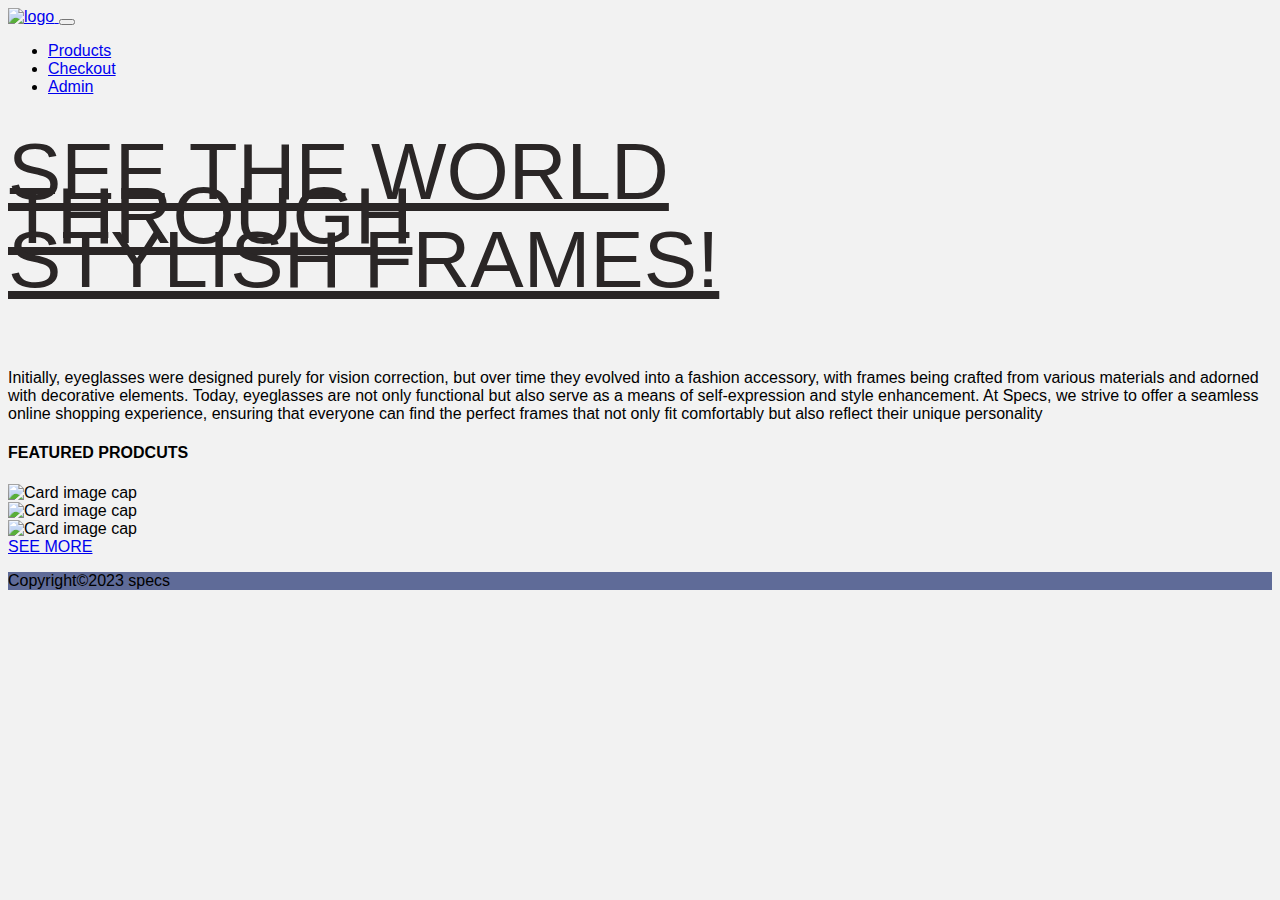
==== index.html @ 2e93c07b "Prod&Admin" ====
<!DOCTYPE html>
<html lang="en">
<head>
  <meta charset="UTF-8">
  <meta http-equiv="X-UA-Compatible" content="IE=edge">
  <meta name="viewport" content="width=device-width, initial-scale=1.0">
  <title>Optical</title>
  <link href="https://cdn.jsdelivr.net/npm/bootstrap@5.3.0/dist/css/bootstrap.min.css" rel="stylesheet" integrity="sha384-9ndCyUaIbzAi2FUVXJi0CjmCapSmO7SnpJef0486qhLnuZ2cdeRhO02iuK6FUUVM" crossorigin="anonymous">
  <link rel="stylesheet" href="/style/style.css">
</head>
<body>
  <!-- _____________________________NAV BAR ___________________________ -->
  <nav class="navbar navbar-expand-lg navbar-light bg-light">
    <a class="navbar-brand" href="index.html">
      <img src="https://i.postimg.cc/QdTzNp6d/Eye-Spy-e-Bay-Logo-removebg-preview.png" alt="logo" loading="lazy" class="logo">
    </a>
    <button class="navbar-toggler" type="button" data-toggle="collapse" data-target="#navbarSupportedContent" aria-controls="navbarSupportedContent" aria-expanded="false" aria-label="Toggle navigation">
      <span class="navbar-toggler-icon"></span>
    </button>
  
    <div class="collapse navbar-collapse" id="navbarSupportedContent">
      <ul class="navbar-nav mr-auto">
        <li class="nav-item">
          <a class="nav-link" href="/html/product.html">Products</a>
        </li>
        <li class="nav-item">
          <a class="nav-link" href="/html/checkout.html">Checkout</a>
        </li>
        <li class="nav-item">
          <a class="nav-link" href="/html/admin.html">Admin</a>
        </li>
      </ul>
    </div>
  </nav>

  <!-- ________________________________HOME PAGE CONTENT___________________________ -->
  <div class="container">
    <div class="row">
    <h1 class="display-2 text-lg-left">SEE THE WORLD <br> THROUGH <br> STYLISH FRAMES!</h1>
    <br>   
  </div>
  <div class="container">
    <div class="row">
      <p> Initially, eyeglasses were designed purely for vision correction, but over time they evolved into a fashion accessory, with frames being crafted from various materials and adorned with decorative elements. Today, eyeglasses are not only functional but also serve as a means of self-expression and style enhancement. At Specs, we strive to offer a seamless online shopping experience, ensuring that everyone can find the perfect frames that not only fit comfortably but also reflect their unique personality </p> 
  </div>

  <!-- Featured prodcuts courasel or cards -->
  <div class="container">
    <div class="row">
      <h4 class="display-6 text-lg-center" >FEATURED PRODCUTS</h4>
      <div class="row row-cols-1 row-cols-md-3 g-4">
        <div class="col">
          <img class="card-img-top" src="https://i.postimg.cc/9Qft6xjq/16360935557651.jpg" alt="Card image cap">
          
        </div>
        <div class="col">
          <img class="card-img-top" src="https://i.postimg.cc/8PszvMf1/16833593271408.jpg" alt="Card image cap">
          
        </div>
        <div class="col">
          <img class="card-img-top" src="https://i.postimg.cc/3xsNYNR3/16360764398588.jpg" alt="Card image cap">
        </div>
      </div>
     
     
          </div>
        </div>
      </div>
      </div>
    <a class="text-sm-center" href="./html/product.html" >SEE MORE</a>
  </div>

  <!-- FOOTER -->
  <footer>    
    <p>Copyright©2023 specs</p>
  </footer>


  <!-- BOOOTSTRAP AND JAVASCRIPT CODE -->
  <script src="https://cdn.jsdelivr.net/npm/bootstrap@5.3.0/dist/js/bootstrap.bundle.min.js" integrity="sha384-geWF76RCwLtnZ8qwWowPQNguL3RmwHVBC9FhGdlKrxdiJJigb/j/68SIy3Te4Bkz" crossorigin="anonymous"></script>
  <script src="code/code.js"></script>
</body>
</html>
---- style/style.css ----
/* THE STYLE SHEET WILL BE STYLED TO APPLY STYLING PER PAGE AND AS DISPLAYED ON THE PAGE FROM THE TOP TO THE BOTTOM */

/* NAV BAR */
img[alt='logo']{
  width: 57px;
  height: 57px;
}

*{
  font-family: Helvetica, Arial, sans-serif;
  
}

body{
  background-color: #F2F2F2;
}


/* landing page */


h1{
font-size: 5rem;
text-transform: capitalize;
/* text-shadow: ; */
font-weight: 400;
line-height: 44px;
color: #2a2626;
text-decoration-line: underline;
text-overflow: initial;
}

/*__________________________________________________________*/
/* checkout page */

/* checkout page buttons */
#checkoutBtn{
display: flex;
justify-content: space-between;
}
/* _____________________________________________________________ */
/* FOOTER */

footer{
  background-color: #5F6B98;
}
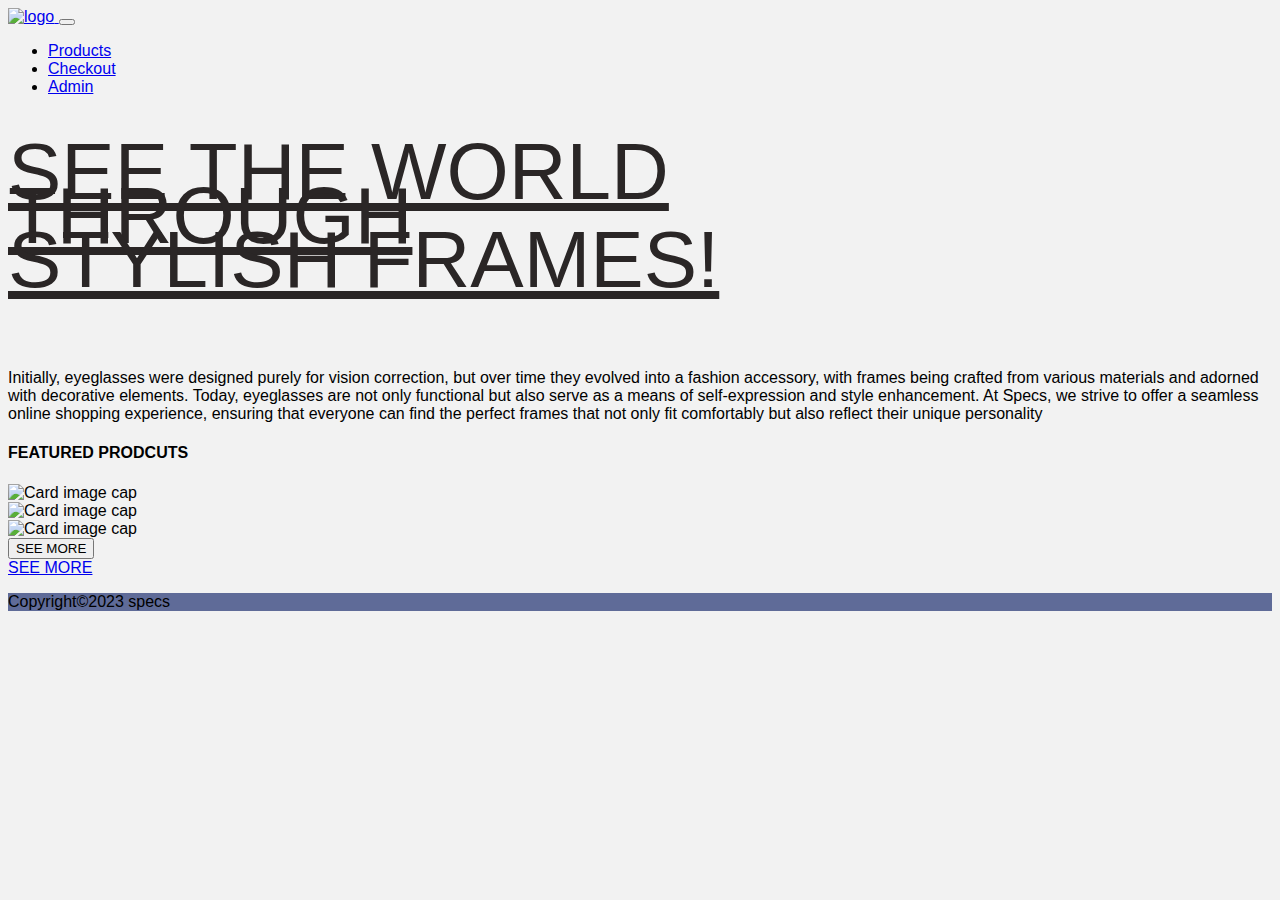
==== commit 1b72d132: "AdminOperations" ====
--- a/index.html
+++ b/index.html
@@ -5,6 +5,9 @@
   <meta http-equiv="X-UA-Compatible" content="IE=edge">
   <meta name="viewport" content="width=device-width, initial-scale=1.0">
   <title>Optical</title>
+   <!-- LOGO DISPLAY -->
+   <link rel="shortcut icon" href="https://i.postimg.cc/QdTzNp6d/Eye-Spy-e-Bay-Logo-removebg-preview.png" type="image/x-icon">
+   <!-- BOOTSTRAP AND CSS LINKS -->
   <link href="https://cdn.jsdelivr.net/npm/bootstrap@5.3.0/dist/css/bootstrap.min.css" rel="stylesheet" integrity="sha384-9ndCyUaIbzAi2FUVXJi0CjmCapSmO7SnpJef0486qhLnuZ2cdeRhO02iuK6FUUVM" crossorigin="anonymous">
   <link rel="stylesheet" href="/style/style.css">
 </head>
@@ -61,8 +64,10 @@
           <img class="card-img-top" src="https://i.postimg.cc/3xsNYNR3/16360764398588.jpg" alt="Card image cap">
         </div>
       </div>
-     
-     
+      <div class="d-grid gap-2 col-6 mx-auto">
+        <button class="btn btn-primary" type="button" >SEE MORE</button>
+      </div>
+     <!-- Make the button skip to products page -->
           </div>
         </div>
       </div>
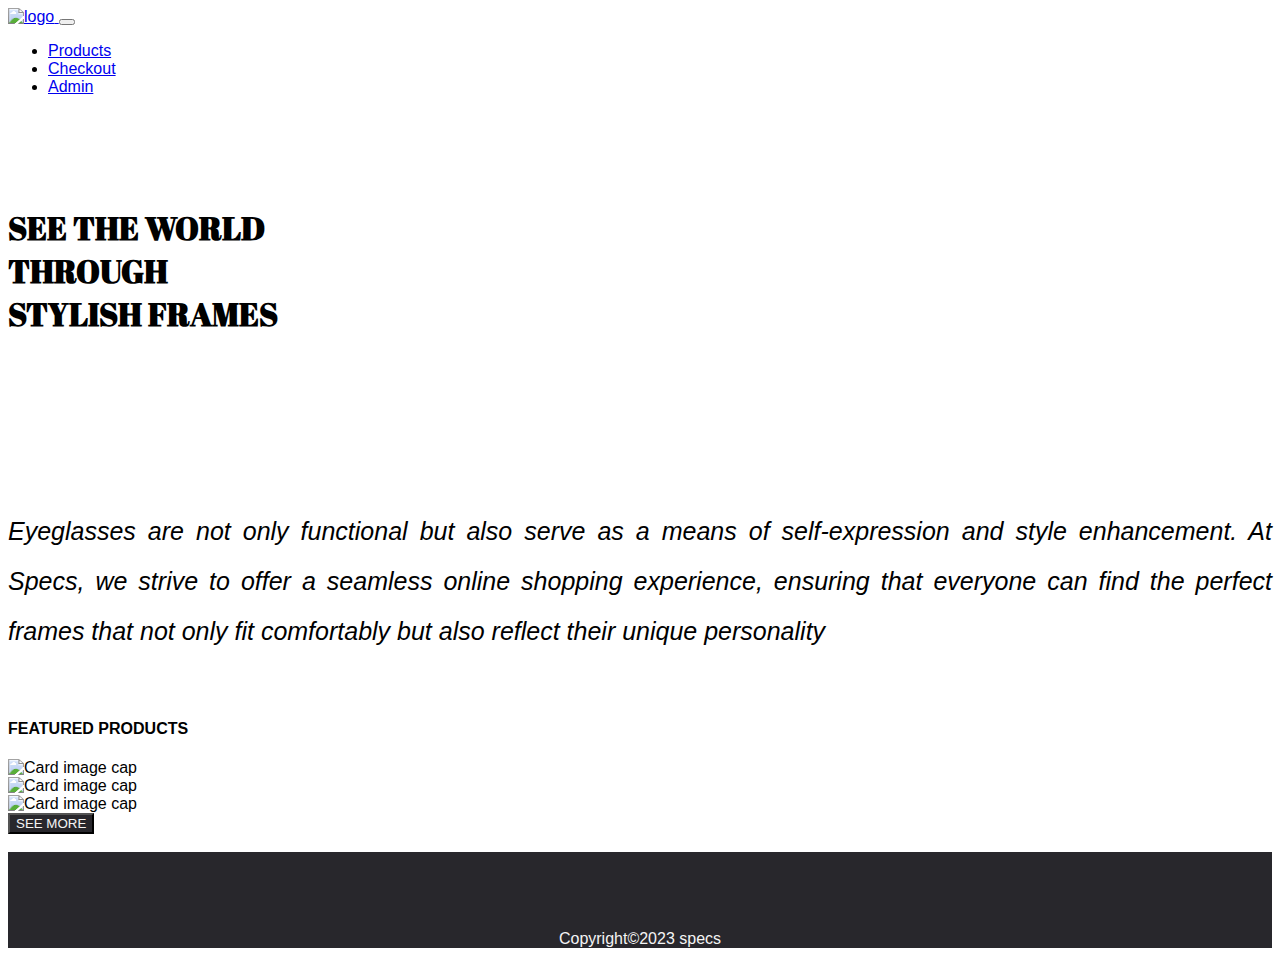
==== commit a441d229: "CSS" ====
--- a/index.html
+++ b/index.html
@@ -37,20 +37,26 @@
   </nav>
 
   <!-- ________________________________HOME PAGE CONTENT___________________________ -->
-  <div class="container">
+
+  <section class="container" id="landing">
+         <div class="row">
+      <h1 class="display-2 text-lg-left">SEE THE WORLD <br> THROUGH <br> STYLISH FRAMES</h1>
+      <br>   
+    </div>   
+  </section>
+  <br>
+
+  <section id="about" class="container">
     <div class="row">
-    <h1 class="display-2 text-lg-left">SEE THE WORLD <br> THROUGH <br> STYLISH FRAMES!</h1>
-    <br>   
+      <p class="italic"> Eyeglasses are not only functional but also serve as a means of self-expression and style enhancement. At Specs, we strive to offer a seamless online shopping experience, ensuring that everyone can find the perfect frames that not only fit comfortably but also reflect their unique personality </p> 
   </div>
-  <div class="container">
-    <div class="row">
-      <p> Initially, eyeglasses were designed purely for vision correction, but over time they evolved into a fashion accessory, with frames being crafted from various materials and adorned with decorative elements. Today, eyeglasses are not only functional but also serve as a means of self-expression and style enhancement. At Specs, we strive to offer a seamless online shopping experience, ensuring that everyone can find the perfect frames that not only fit comfortably but also reflect their unique personality </p> 
-  </div>
+</section>
+<br>
 
   <!-- Featured prodcuts courasel or cards -->
-  <div class="container">
+  <section id="featured" class="container">
     <div class="row">
-      <h4 class="display-6 text-lg-center" >FEATURED PRODCUTS</h4>
+      <h4 class="text-lg-center" >FEATURED PRODUCTS</h4>
       <div class="row row-cols-1 row-cols-md-3 g-4">
         <div class="col">
           <img class="card-img-top" src="https://i.postimg.cc/9Qft6xjq/16360935557651.jpg" alt="Card image cap">
@@ -65,23 +71,28 @@
         </div>
       </div>
       <div class="d-grid gap-2 col-6 mx-auto">
-        <button class="btn btn-primary" type="button" >SEE MORE</button>
+        <button class="btn" type="button" >SEE MORE</button>
       </div>
      <!-- Make the button skip to products page -->
           </div>
-        </div>
-      </div>
-      </div>
-    <a class="text-sm-center" href="./html/product.html" >SEE MORE</a>
-  </div>
+     
+      </section>    
+      
+<br>
 
   <!-- FOOTER -->
-  <footer>    
+  <footer>
+    <div class="rounded-social-buttons">
+      <a class="social-button github" href="https://github.com/KgMLe" target="_blank"><i class="fab fa-github"></i></a>
+      <a class="social-button linkedin" href="https://www.linkedin.com/in/kgodisho-lebopa-0a319416a/?originalSubdomain=za" target="_blank"><i class="fab fa-linkedin"></i></a>
+      <a class="social-button instagram"href="https://www.instagram.com/kgodie/" target="_blank"><i class="fab fa-instagram"></i></a>
+</div>    
     <p>Copyright©2023 specs</p>
   </footer>
 
 
   <!-- BOOOTSTRAP AND JAVASCRIPT CODE -->
+  <script defer src="https://use.fontawesome.com/releases/v5.0.13/js/all.js" integrity="sha384-xymdQtn1n3lH2wcu0qhcdaOpQwyoarkgLVxC/wZ5q7h9gHtxICrpcaSUfygqZGOe" crossorigin="anonymous"></script> 
   <script src="https://cdn.jsdelivr.net/npm/bootstrap@5.3.0/dist/js/bootstrap.bundle.min.js" integrity="sha384-geWF76RCwLtnZ8qwWowPQNguL3RmwHVBC9FhGdlKrxdiJJigb/j/68SIy3Te4Bkz" crossorigin="anonymous"></script>
   <script src="code/code.js"></script>
 </body>
--- a/style/style.css
+++ b/style/style.css
@@ -1,5 +1,5 @@
 /* THE STYLE SHEET WILL BE STYLED TO APPLY STYLING PER PAGE AND AS DISPLAYED ON THE PAGE FROM THE TOP TO THE BOTTOM */
-
+@import url('https://fonts.googleapis.com/css2?family=Abril+Fatface&display=swap');
 /* NAV BAR */
 img[alt='logo']{
   width: 57px;
@@ -12,35 +12,116 @@
 }
 
 body{
-  background-color: #F2F2F2;
+  background-color: white;
 }
 
 
 /* landing page */
+/* _________________________________________________________________ */
+
+/* .container{
+background-color: #E8E8EA;
+
+} */
+
+#landing{
+
+  background-position: right; 
+  background-image: url("https://i.postimg.cc/5N3dPKV7/666c2cce6f72699135ffcf-removebg-preview.png");
+  background-repeat: no-repeat;
+
+}
 
 
-h1{
-font-size: 5rem;
-text-transform: capitalize;
-/* text-shadow: ; */
-font-weight: 400;
-line-height: 44px;
-color: #2a2626;
-text-decoration-line: underline;
-text-overflow: initial;
+.container h1{
+  padding-top: 7%;
+  padding-bottom: 7%;
+  font-family: 'Abril Fatface', cursive;
+}
+
+p.italic{
+font-style: italic;
+text-align: justify;
+font-size: 25px;
+line-height: 50px;
+
 }
 
 /*__________________________________________________________*/
 /* checkout page */
 
-/* checkout page buttons */
-#checkoutBtn{
-display: flex;
-justify-content: space-between;
-}
+
+
+
 /* _____________________________________________________________ */
 /* FOOTER */
 
 footer{
-  background-color: #5F6B98;
+  background-color: #28272C;
+  color: #F4F4F4;
+  text-align: center;
 }
+
+.rounded-social-buttons {
+  text-align: center;
+}
+
+.rounded-social-buttons .social-button {
+  display: inline-block;
+  position: relative;
+  cursor: pointer;
+  width: 3.125rem;
+  height: 3.125rem;
+  border: 0.125rem solid transparent;
+  padding: 0;
+  text-decoration: none;
+  text-align: center;
+  color: black;
+  font-size: 1.5625rem;
+  font-weight: normal;
+  line-height: 2em;
+  border-radius: 1.6875rem;
+  transition: all 0.5s ease;
+  margin-right: 0.25rem;
+  margin-bottom: 0.25rem;
+}
+
+.rounded-social-buttons .social-button:hover, .rounded-social-buttons .social-button:focus {
+  -webkit-transform: rotate(360deg);
+      -ms-transform: rotate(360deg);
+          transform: rotate(360deg);
+}
+
+
+.rounded-social-buttons .social-button.github:hover, .rounded-social-buttons .social-button.github:focus {
+  color: black;
+  background: transparent;
+  border-color: black;
+}
+
+.rounded-social-buttons .social-button.twitter:hover, .rounded-social-buttons .social-button.twitter:focus {
+  color: black;
+  background: transparent;
+  border-color: black;
+}
+
+.rounded-social-buttons .social-button.linkedin:hover, .rounded-social-buttons .social-button.linkedin:focus {
+  color: black;
+  background: transparent;
+  border-color: black;
+} 
+
+.rounded-social-buttons .social-button.instagram:hover, .rounded-social-buttons .social-button.instagram:focus {
+ color: black;
+  background: transparent;
+  border-color: black;
+}
+
+
+/* __________________________________________________ */
+/* elements */
+
+.btn{
+  background-color: #28272C;
+  color: #F4F4F4;
+}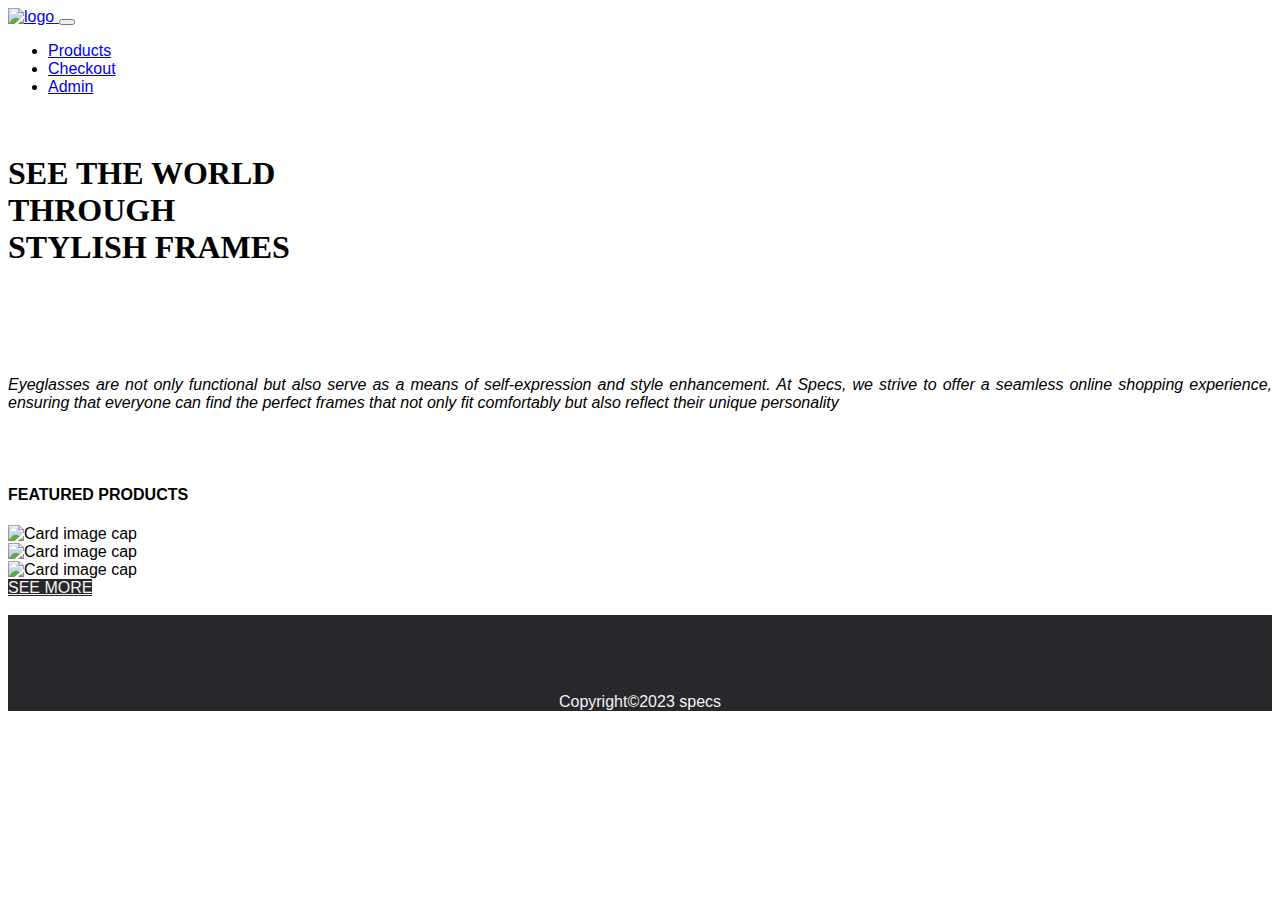
==== commit 918d2d79: "LatestCommit" ====
--- a/index.html
+++ b/index.html
@@ -40,17 +40,17 @@
 
   <section class="container" id="landing">
          <div class="row">
-      <h1 class="display-2 text-lg-left">SEE THE WORLD <br> THROUGH <br> STYLISH FRAMES</h1>
-      <br>   
+      <h1 class="display-6 text-md-left">SEE THE WORLD <br> THROUGH <br> STYLISH FRAMES</h1>
+      <p class="italic"> Eyeglasses are not only functional but also serve as a means of self-expression and style enhancement. At Specs, we strive to offer a seamless online shopping experience, ensuring that everyone can find the perfect frames that not only fit comfortably but also reflect their unique personality </p> 
     </div>   
   </section>
   <br>
-
+<!-- 
   <section id="about" class="container">
     <div class="row">
       <p class="italic"> Eyeglasses are not only functional but also serve as a means of self-expression and style enhancement. At Specs, we strive to offer a seamless online shopping experience, ensuring that everyone can find the perfect frames that not only fit comfortably but also reflect their unique personality </p> 
-  </div>
-</section>
+  </div> -->
+<!-- </section> -->
 <br>
 
   <!-- Featured prodcuts courasel or cards -->
@@ -71,7 +71,7 @@
         </div>
       </div>
       <div class="d-grid gap-2 col-6 mx-auto">
-        <button class="btn" type="button" >SEE MORE</button>
+        <a href="./html/product.html" class="btn" type="button" >SEE MORE</a>
       </div>
      <!-- Make the button skip to products page -->
           </div>
--- a/style/style.css
+++ b/style/style.css
@@ -13,6 +13,10 @@
 
 body{
   background-color: white;
+}
+
+.navbar{
+
 }
 
 
@@ -34,17 +38,27 @@
 
 
 .container h1{
-  padding-top: 7%;
+  padding-top: 3%;
   padding-bottom: 7%;
-  font-family: 'Abril Fatface', cursive;
+  font-family: 'Inter';
+  font-style: normal;
+  /* text-shadow: 0 0 5px #5271FF; */
 }
 
 p.italic{
 font-style: italic;
 text-align: justify;
-font-size: 25px;
-line-height: 50px;
 
+
+
+}
+
+
+/* about container */
+#about{
+background-color: #28272C;
+color: whitesmoke;
+/* width: 50%; */
 }
 
 /*__________________________________________________________*/
@@ -53,7 +67,7 @@
 
 
 
-/* _____________________________________________________________ */
+/* _____________________________________________________________ */  
 /* FOOTER */
 
 footer{
@@ -118,10 +132,22 @@
 }
 
 
-/* __________________________________________________ */
-/* elements */
+/* ____________________________________________________________ */
+/* common elements shared throughout */
 
 .btn{
   background-color: #28272C;
   color: #F4F4F4;
+}
+
+.card {
+  background: #222;
+  border: 1px solid #5271FF;
+  color: rgba(250, 250, 250, 0.8);
+  margin-bottom: 2rem;
+}
+
+.col{
+  display: grid;
+  grid-template-columns: auto auto auto auto auto;
 }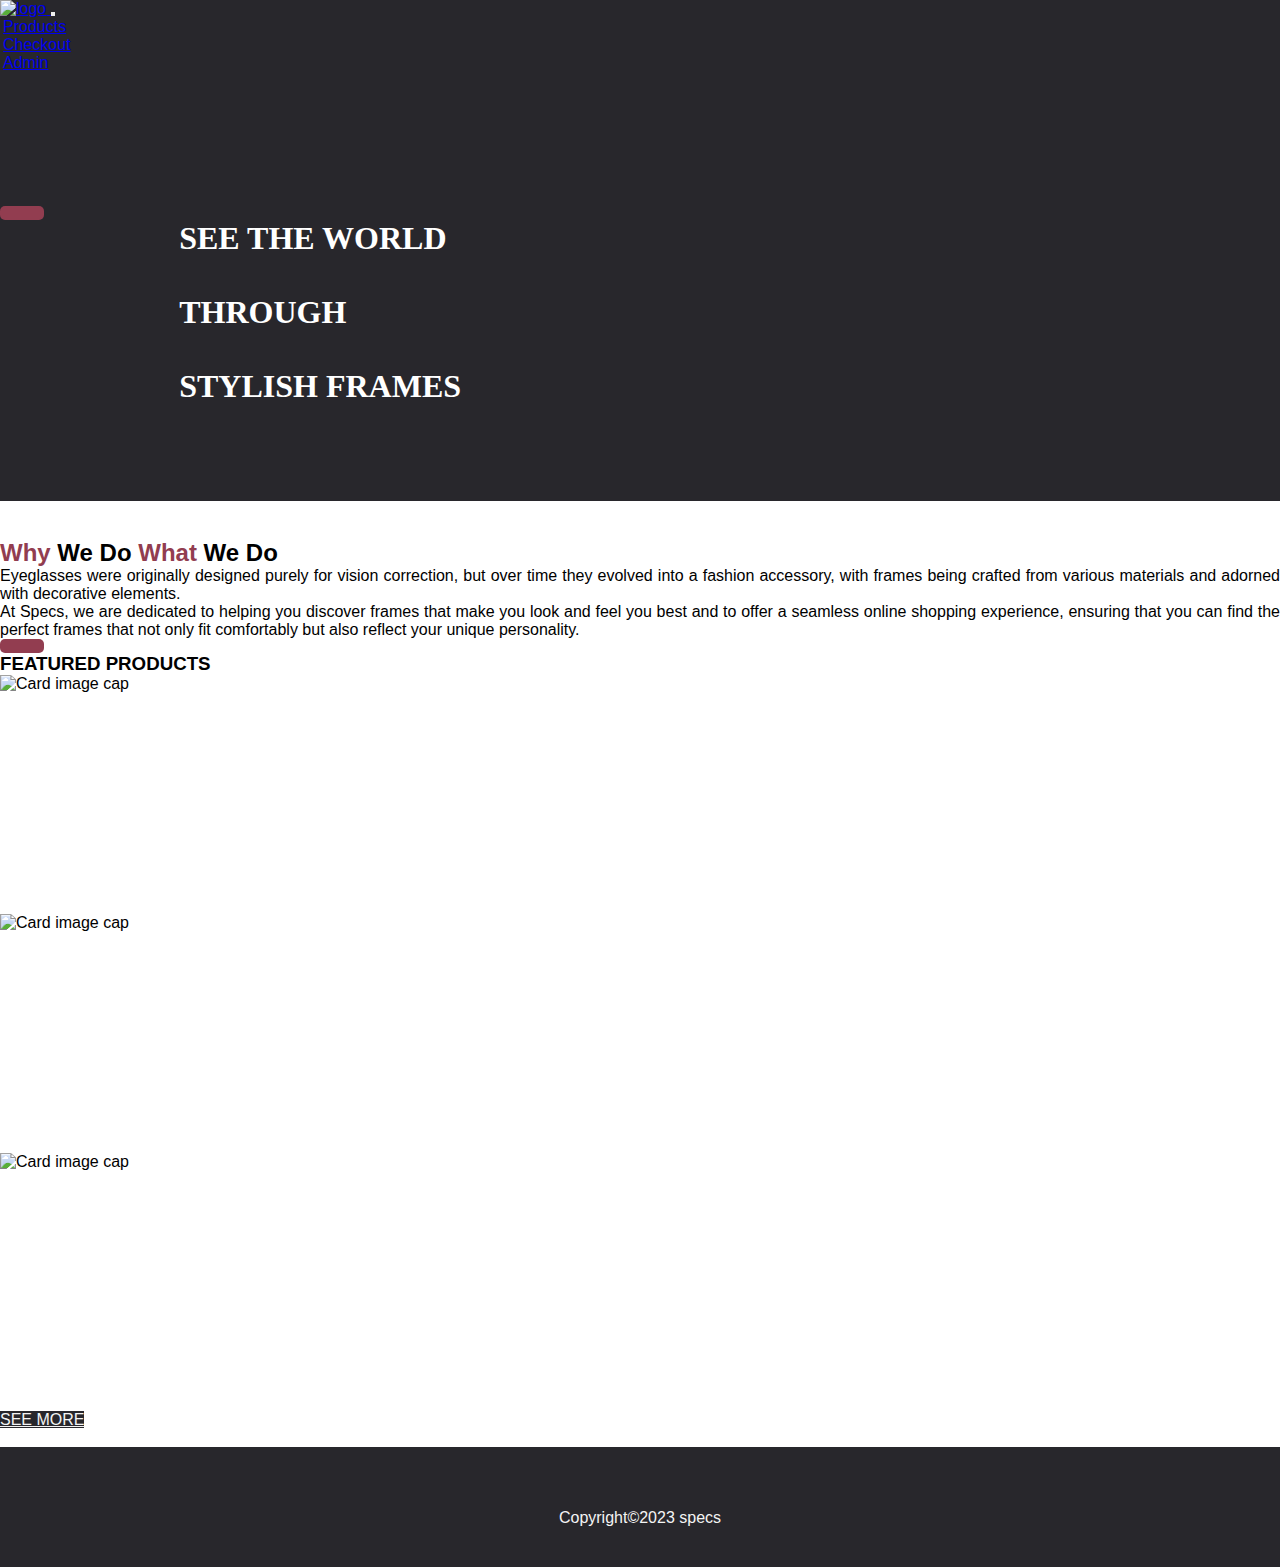
==== commit 812411b1: "Edit&Checkout" ====
--- a/index.html
+++ b/index.html
@@ -6,23 +6,27 @@
   <meta name="viewport" content="width=device-width, initial-scale=1.0">
   <title>Optical</title>
    <!-- LOGO DISPLAY -->
-   <link rel="shortcut icon" href="https://i.postimg.cc/QdTzNp6d/Eye-Spy-e-Bay-Logo-removebg-preview.png" type="image/x-icon">
+   <link rel="shortcut icon" href="https://i.postimg.cc/cH4KmvhX/Eye-Spy-e-Bay-Logo-removebg-preview.png" type="image/x-icon">
    <!-- BOOTSTRAP AND CSS LINKS -->
   <link href="https://cdn.jsdelivr.net/npm/bootstrap@5.3.0/dist/css/bootstrap.min.css" rel="stylesheet" integrity="sha384-9ndCyUaIbzAi2FUVXJi0CjmCapSmO7SnpJef0486qhLnuZ2cdeRhO02iuK6FUUVM" crossorigin="anonymous">
   <link rel="stylesheet" href="/style/style.css">
 </head>
 <body>
   <!-- _____________________________NAV BAR ___________________________ -->
-  <nav class="navbar navbar-expand-lg navbar-light bg-light">
+  <nav class="navbar navbar-expand-lg  sticky-top">
+    
     <a class="navbar-brand" href="index.html">
-      <img src="https://i.postimg.cc/QdTzNp6d/Eye-Spy-e-Bay-Logo-removebg-preview.png" alt="logo" loading="lazy" class="logo">
+      <img src="https://i.postimg.cc/cH4KmvhX/Eye-Spy-e-Bay-Logo-removebg-preview.png" alt="logo" loading="lazy" class="logo">
     </a>
-    <button class="navbar-toggler" type="button" data-toggle="collapse" data-target="#navbarSupportedContent" aria-controls="navbarSupportedContent" aria-expanded="false" aria-label="Toggle navigation">
+    <button class="navbar-toggler" type="button" 
+    data-toggle="collapse" data-target="#navbarSupportedContent" 
+    aria-controls="navbarSupportedContent" aria-expanded="false" 
+    aria-label="Toggle navigation">
       <span class="navbar-toggler-icon"></span>
     </button>
   
     <div class="collapse navbar-collapse" id="navbarSupportedContent">
-      <ul class="navbar-nav mr-auto">
+      <ul class="navbar-nav mr-auto nav-tabs">
         <li class="nav-item">
           <a class="nav-link" href="/html/product.html">Products</a>
         </li>
@@ -38,38 +42,40 @@
 
   <!-- ________________________________HOME PAGE CONTENT___________________________ -->
 
-  <section class="container" id="landing">
+  <section id="landing">
          <div class="row">
-      <h1 class="display-6 text-md-left">SEE THE WORLD <br> THROUGH <br> STYLISH FRAMES</h1>
-      <p class="italic"> Eyeglasses are not only functional but also serve as a means of self-expression and style enhancement. At Specs, we strive to offer a seamless online shopping experience, ensuring that everyone can find the perfect frames that not only fit comfortably but also reflect their unique personality </p> 
-    </div>   
+       <hr>   
+      <h1 class="display-6 text-md-left" id="heading">SEE THE WORLD <br><br>THROUGH <br><br> STYLISH FRAMES</h1> 
+    </div>
   </section>
   <br>
-<!-- 
-  <section id="about" class="container">
-    <div class="row">
-      <p class="italic"> Eyeglasses are not only functional but also serve as a means of self-expression and style enhancement. At Specs, we strive to offer a seamless online shopping experience, ensuring that everyone can find the perfect frames that not only fit comfortably but also reflect their unique personality </p> 
-  </div> -->
-<!-- </section> -->
-<br>
+<section class="container" id="about">
+
+  <h2 class="text-md-center"><span>Why</span> We Do <span>What</span> We Do </h2>
+  <p>  Eyeglasses were originally designed purely for vision correction, but over time they evolved into a fashion accessory, with frames being crafted from various materials and adorned with decorative elements.</p>
+
+   <p> At Specs, we are dedicated to helping you discover frames that make you look and feel you best and to offer a seamless online shopping experience, ensuring that you can find the perfect frames that not only fit comfortably but also reflect your unique personality. </p>
+</section>
 
   <!-- Featured prodcuts courasel or cards -->
-  <section id="featured" class="container">
+  <section id="featured" >
     <div class="row">
-      <h4 class="text-lg-center" >FEATURED PRODUCTS</h4>
+      <hr>
+      <h3 class="text-lg-center" >FEATURED PRODUCTS</h3>
       <div class="row row-cols-1 row-cols-md-3 g-4">
         <div class="col">
-          <img class="card-img-top" src="https://i.postimg.cc/9Qft6xjq/16360935557651.jpg" alt="Card image cap">
+          <img class="card-img-top" src="https://i.postimg.cc/9Qft6xjq/16360935557651.jpg" alt="Card image cap" loading="lazy">
           
         </div>
         <div class="col">
-          <img class="card-img-top" src="https://i.postimg.cc/8PszvMf1/16833593271408.jpg" alt="Card image cap">
+          <img class="card-img-top" src="https://i.postimg.cc/8PszvMf1/16833593271408.jpg" alt="Card image cap" loading="lazy">
           
         </div>
         <div class="col">
-          <img class="card-img-top" src="https://i.postimg.cc/3xsNYNR3/16360764398588.jpg" alt="Card image cap">
+          <img class="card-img-top" src="https://i.postimg.cc/3xsNYNR3/16360764398588.jpg" alt="Card image cap" loading="lazy">
         </div>
       </div>
+      <br>
       <div class="d-grid gap-2 col-6 mx-auto">
         <a href="./html/product.html" class="btn" type="button" >SEE MORE</a>
       </div>
@@ -82,6 +88,7 @@
 
   <!-- FOOTER -->
   <footer>
+    
     <div class="rounded-social-buttons">
       <a class="social-button github" href="https://github.com/KgMLe" target="_blank"><i class="fab fa-github"></i></a>
       <a class="social-button linkedin" href="https://www.linkedin.com/in/kgodisho-lebopa-0a319416a/?originalSubdomain=za" target="_blank"><i class="fab fa-linkedin"></i></a>
--- a/style/style.css
+++ b/style/style.css
@@ -8,61 +8,88 @@
 
 *{
   font-family: Helvetica, Arial, sans-serif;
-  
-}
-
-body{
-  background-color: white;
+  padding: 0;
+  margin: 0;
 }
 
 .navbar{
+  background-color: #28272C;
+}
 
+a.nav-link {
+  margin: 3px;
+  border-radius: 50px;
+}
+
+a.nav-link:hover {
+  background:  #923d50;
+  color: whitesmoke;
 }
 
 
 /* landing page */
-/* _________________________________________________________________ */
-
-/* .container{
-background-color: #E8E8EA;
-
-} */
 
 #landing{
+  height: fit-content;
+  background-position: right; 
+  background-image: url("https://i.postimg.cc/Y0kMzJp7/cd93a5895e6954a1457a63-removebg-preview.png");
+  background-repeat: no-repeat;
+  padding-top: 10.5%;
+  padding-bottom: 7.5%;
+  background-color: #28272C;
+  color: white;
+}
 
-  background-position: right; 
-  background-image: url("https://i.postimg.cc/5N3dPKV7/666c2cce6f72699135ffcf-removebg-preview.png");
-  background-repeat: no-repeat;
+
+#heading{
+  padding-left: 14%;
+  font-family: 'Inter';
+  font-style: normal;
 
 }
 
-
-.container h1{
-  padding-top: 3%;
-  padding-bottom: 7%;
-  font-family: 'Inter';
-  font-style: normal;
-  /* text-shadow: 0 0 5px #5271FF; */
+hr
+{
+  border: 7px solid #923d50;
+  border-radius: 5px;
+  width: 30px;
 }
 
-p.italic{
-font-style: italic;
+/* featuredd prod container */
+#about{
+padding-top: 1.5%;
+justify-content: center;
 text-align: justify;
-
-
 
 }
 
-
-/* about container */
-#about{
-background-color: #28272C;
-color: whitesmoke;
-/* width: 50%; */
+span{
+color: #923d50;
+font-weight: bold;
 }
 
-/*__________________________________________________________*/
-/* checkout page */
+/* NAV and landing page media queries */
+@media screen and (max-width: 992px) {
+  #heading{
+    padding-left: 14%;
+    font-family: 'Inter';
+    font-style: normal;
+   text-shadow: 2px 0 #923d50;
+  }
+  .navbar-toggler{
+    color: antiquewhite !important;
+    background-color: #923d50 !important;
+  }
+}
+
+/* ______________________________________________________ */
+/* PRODUCTS */
+.card-img-top{
+  width: 10 rem;
+  object-fit: contain;
+  aspect-ratio: 3/2;
+
+}
 
 
 
@@ -74,10 +101,13 @@
   background-color: #28272C;
   color: #F4F4F4;
   text-align: center;
+  height: 120px;
+  justify-content: space-between;
 }
 
 .rounded-social-buttons {
   text-align: center;
+  justify-content: space-between;
 }
 
 .rounded-social-buttons .social-button {
@@ -100,35 +130,28 @@
   margin-bottom: 0.25rem;
 }
 
-.rounded-social-buttons .social-button:hover, .rounded-social-buttons .social-button:focus {
-  -webkit-transform: rotate(360deg);
-      -ms-transform: rotate(360deg);
-          transform: rotate(360deg);
-}
-
-
 .rounded-social-buttons .social-button.github:hover, .rounded-social-buttons .social-button.github:focus {
   color: black;
   background: transparent;
-  border-color: black;
+  border-color: #923d50;
 }
 
 .rounded-social-buttons .social-button.twitter:hover, .rounded-social-buttons .social-button.twitter:focus {
   color: black;
   background: transparent;
-  border-color: black;
+  border-color: #923d50;
 }
 
 .rounded-social-buttons .social-button.linkedin:hover, .rounded-social-buttons .social-button.linkedin:focus {
   color: black;
   background: transparent;
-  border-color: black;
+  border-color: #923d50;
 } 
 
 .rounded-social-buttons .social-button.instagram:hover, .rounded-social-buttons .social-button.instagram:focus {
  color: black;
   background: transparent;
-  border-color: black;
+  border-color: #923d50;
 }
 
 
@@ -140,9 +163,11 @@
   color: #F4F4F4;
 }
 
+
+
 .card {
   background: #222;
-  border: 1px solid #5271FF;
+  border: 3px solid #923d50;
   color: rgba(250, 250, 250, 0.8);
   margin-bottom: 2rem;
 }
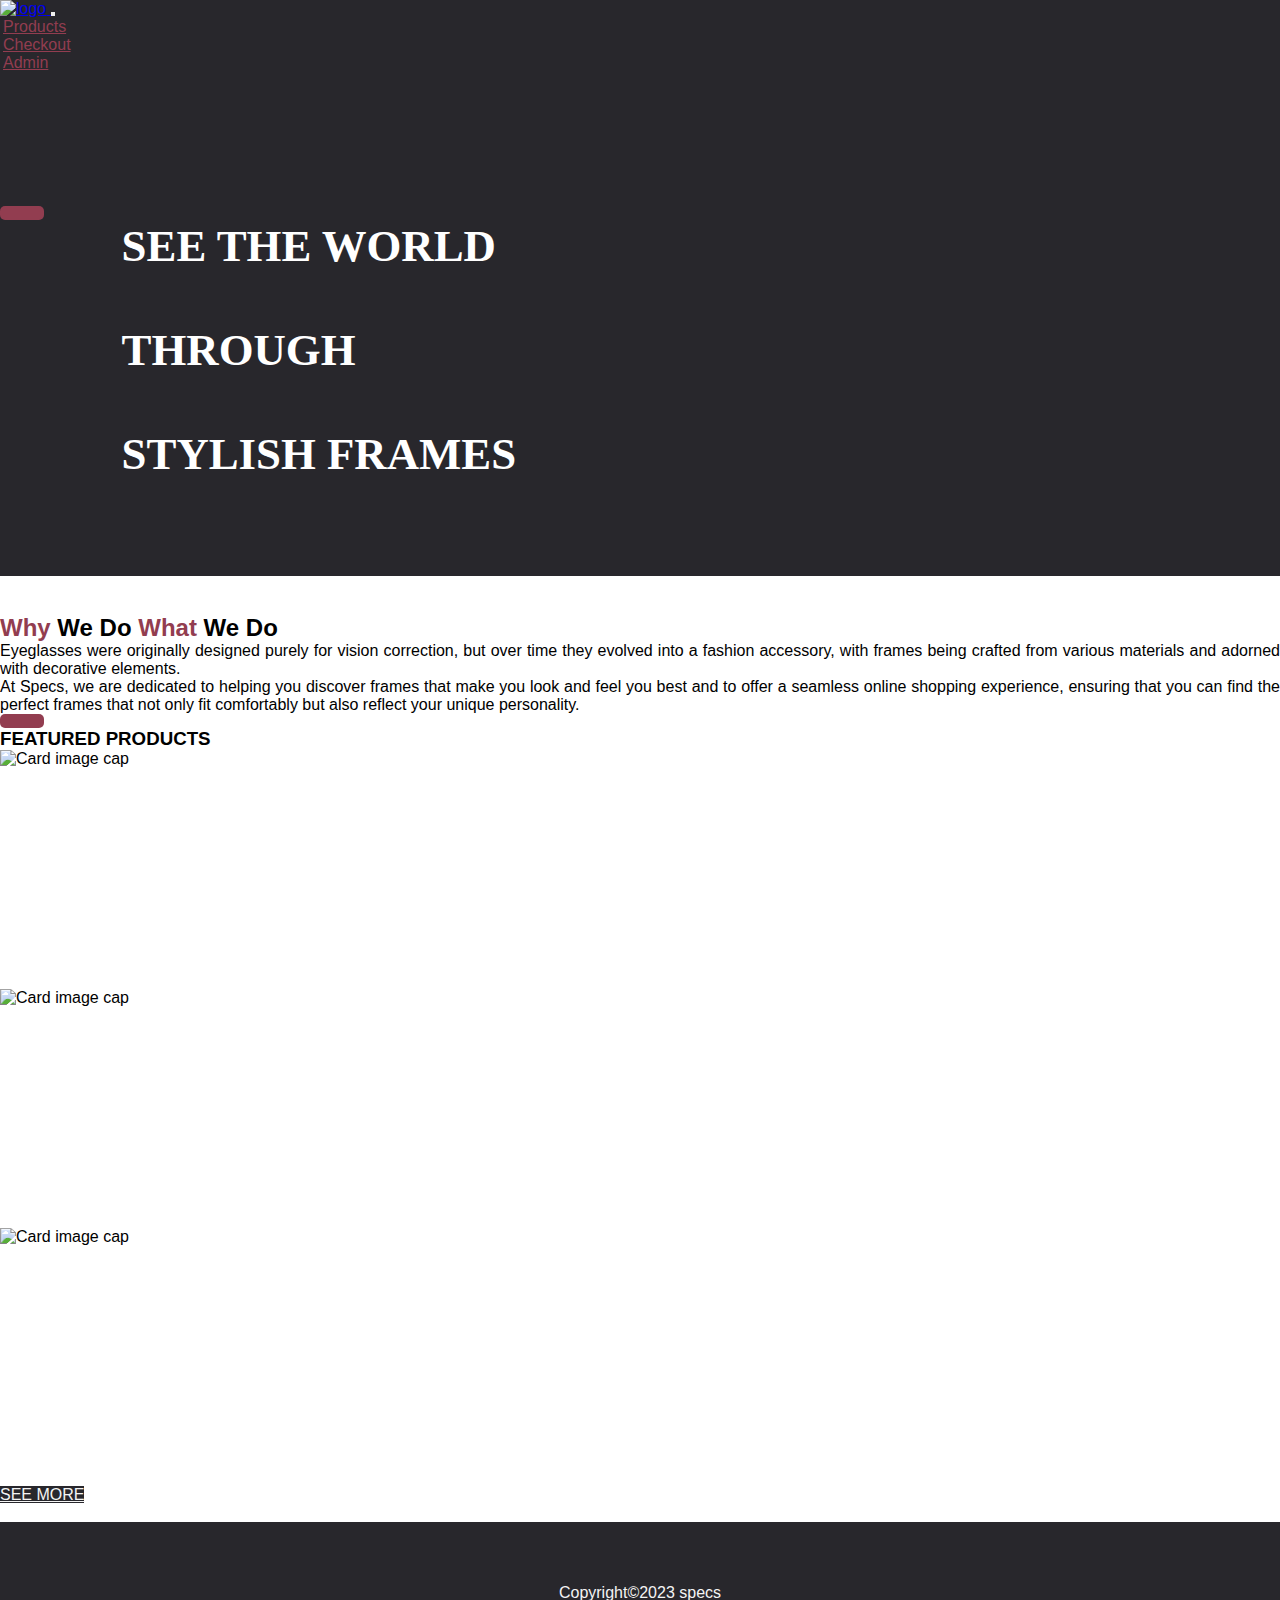
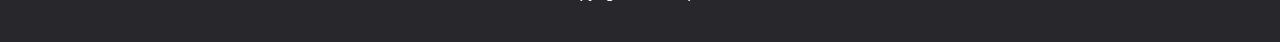
==== commit 8a6ec4da: "EditingStyling" ====
--- a/index.html
+++ b/index.html
@@ -13,30 +13,27 @@
 </head>
 <body>
   <!-- _____________________________NAV BAR ___________________________ -->
-  <nav class="navbar navbar-expand-lg  sticky-top">
-    
-    <a class="navbar-brand" href="index.html">
-      <img src="https://i.postimg.cc/cH4KmvhX/Eye-Spy-e-Bay-Logo-removebg-preview.png" alt="logo" loading="lazy" class="logo">
-    </a>
-    <button class="navbar-toggler" type="button" 
-    data-toggle="collapse" data-target="#navbarSupportedContent" 
-    aria-controls="navbarSupportedContent" aria-expanded="false" 
-    aria-label="Toggle navigation">
-      <span class="navbar-toggler-icon"></span>
-    </button>
-  
-    <div class="collapse navbar-collapse" id="navbarSupportedContent">
-      <ul class="navbar-nav mr-auto nav-tabs">
-        <li class="nav-item">
-          <a class="nav-link" href="/html/product.html">Products</a>
-        </li>
-        <li class="nav-item">
-          <a class="nav-link" href="/html/checkout.html">Checkout</a>
-        </li>
-        <li class="nav-item">
-          <a class="nav-link" href="/html/admin.html">Admin</a>
-        </li>
-      </ul>
+  <nav class="navbar navbar-expand-lg bg-body-tertiary sticky-top">
+    <div class="container-fluid">
+      <a class="navbar-brand" href="/index.html">
+        <img src="https://i.postimg.cc/cH4KmvhX/Eye-Spy-e-Bay-Logo-removebg-preview.png" alt="logo" loading="lazy" class="logo">
+      </a>
+      <button class="navbar-toggler" type="button" data-bs-toggle="collapse" data-bs-target="#navbarNav" aria-controls="navbarNav" aria-expanded="false" aria-label="Toggle navigation">
+        <span class="navbar-toggler-icon"></span>
+      </button>
+      <div class="collapse navbar-collapse item" id="navbarNav">
+        <ul class="navbar-nav">
+          <li class="nav-item">
+            <a class="nav-link" href="/html/product.html">Products</a>
+          </li>
+          <li class="nav-item">
+            <a class="nav-link" href="/html/checkout.html">Checkout</a>
+          </li>
+          <li class="nav-item">
+            <a class="nav-link" href="/html/admin.html">Admin</a>
+          </li>
+        </ul>
+      </div>
     </div>
   </nav>
 
@@ -49,6 +46,7 @@
     </div>
   </section>
   <br>
+  <!-- ABOUT SECTION -->
 <section class="container" id="about">
 
   <h2 class="text-md-center"><span>Why</span> We Do <span>What</span> We Do </h2>
@@ -80,8 +78,7 @@
         <a href="./html/product.html" class="btn" type="button" >SEE MORE</a>
       </div>
      <!-- Make the button skip to products page -->
-          </div>
-     
+        </div>
       </section>    
       
 <br>
--- a/style/style.css
+++ b/style/style.css
@@ -19,6 +19,7 @@
 a.nav-link {
   margin: 3px;
   border-radius: 50px;
+  color:#923d50;
 }
 
 a.nav-link:hover {
@@ -26,6 +27,10 @@
   color: whitesmoke;
 }
 
+.item{
+  justify-content: center;
+  padding-right: 10%;
+}
 
 /* landing page */
 
@@ -35,6 +40,7 @@
   background-image: url("https://i.postimg.cc/Y0kMzJp7/cd93a5895e6954a1457a63-removebg-preview.png");
   background-repeat: no-repeat;
   padding-top: 10.5%;
+  padding-right: 5%;
   padding-bottom: 7.5%;
   background-color: #28272C;
   color: white;
@@ -42,10 +48,11 @@
 
 
 #heading{
-  padding-left: 14%;
+  padding-left: 10%;
   font-family: 'Inter';
   font-style: normal;
-
+  font-size: 2.8rem;
+ 
 }
 
 hr
@@ -91,9 +98,6 @@
 
 }
 
-
-
-
 /* _____________________________________________________________ */  
 /* FOOTER */
 
@@ -131,25 +135,25 @@
 }
 
 .rounded-social-buttons .social-button.github:hover, .rounded-social-buttons .social-button.github:focus {
-  color: black;
+  color: white;
   background: transparent;
   border-color: #923d50;
 }
 
 .rounded-social-buttons .social-button.twitter:hover, .rounded-social-buttons .social-button.twitter:focus {
-  color: black;
+  color: white;
   background: transparent;
   border-color: #923d50;
 }
 
 .rounded-social-buttons .social-button.linkedin:hover, .rounded-social-buttons .social-button.linkedin:focus {
-  color: black;
+  color: white;
   background: transparent;
   border-color: #923d50;
 } 
 
 .rounded-social-buttons .social-button.instagram:hover, .rounded-social-buttons .social-button.instagram:focus {
- color: black;
+ color: white;
   background: transparent;
   border-color: #923d50;
 }
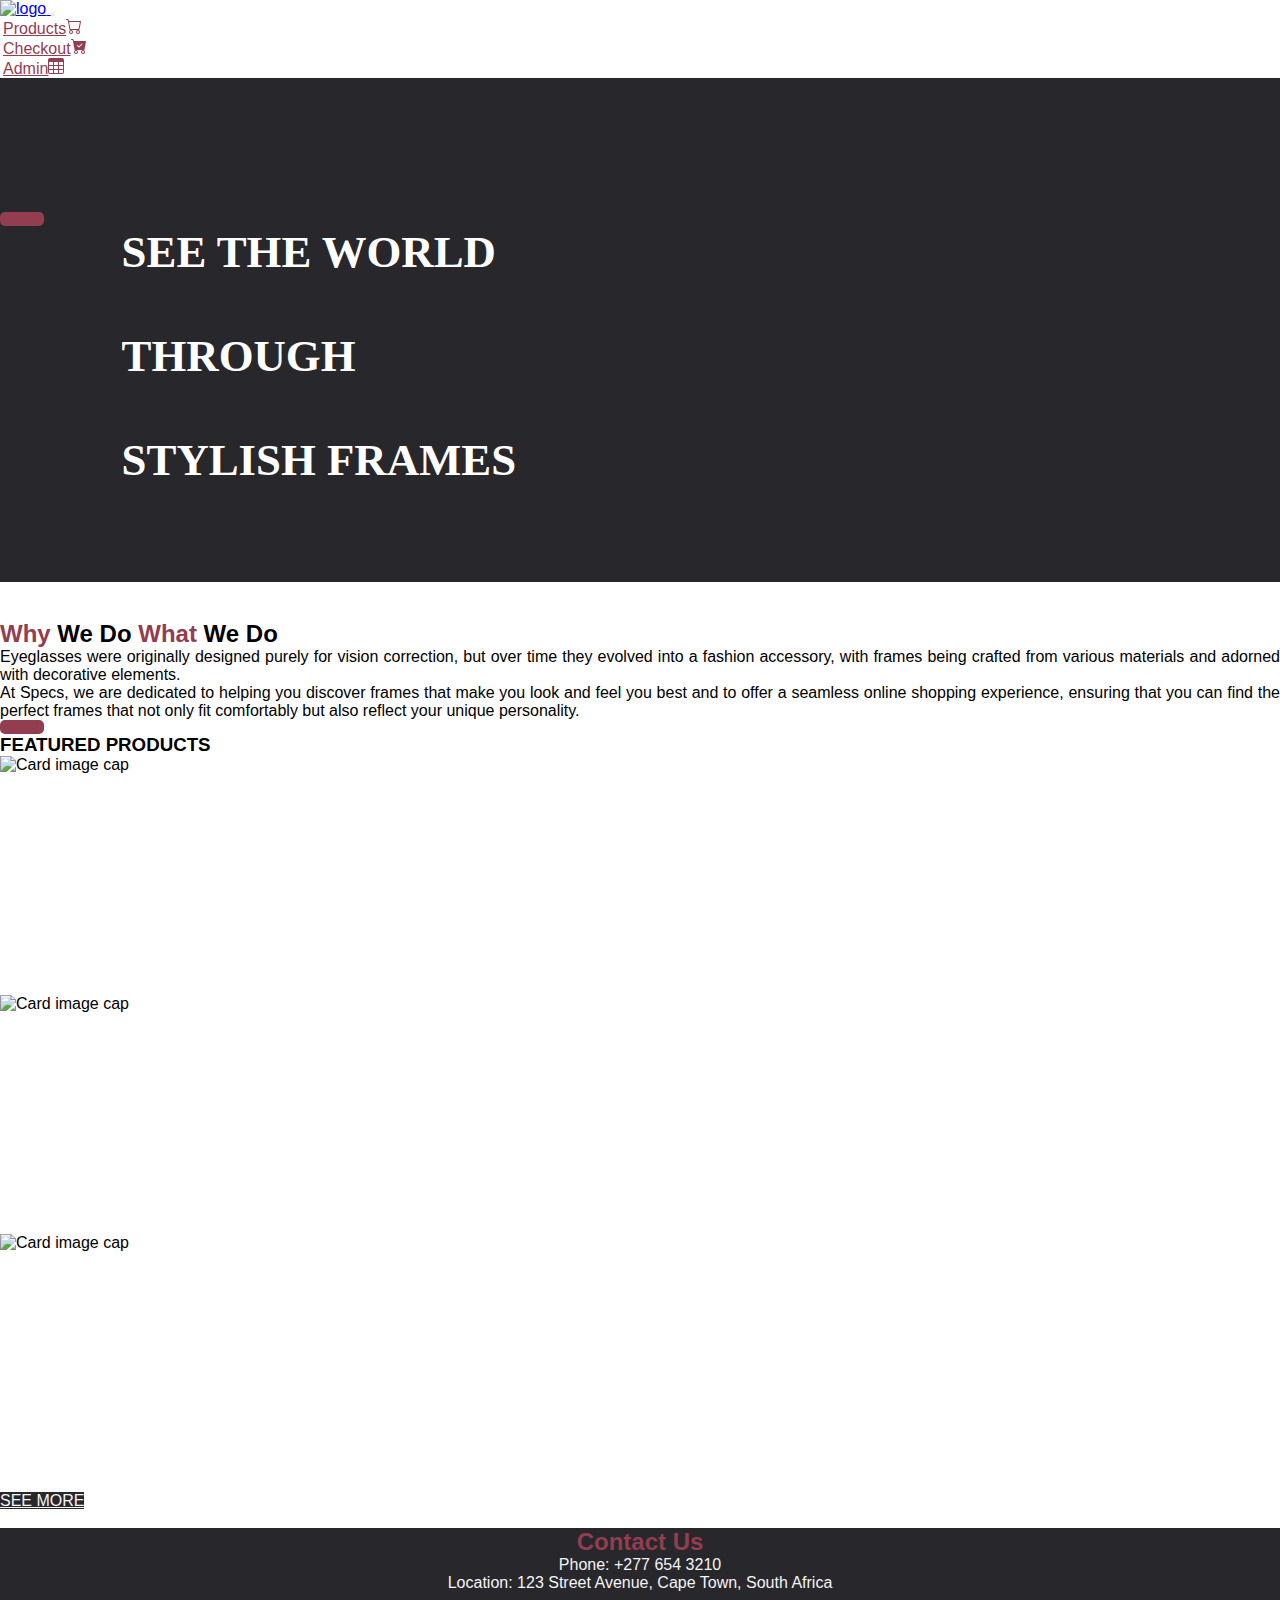
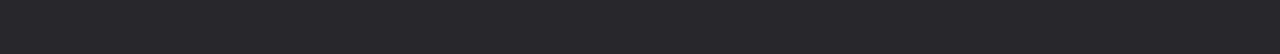
==== commit 5244d4d3: "CSSstuff" ====
--- a/index.html
+++ b/index.html
@@ -24,13 +24,19 @@
       <div class="collapse navbar-collapse item" id="navbarNav">
         <ul class="navbar-nav">
           <li class="nav-item">
-            <a class="nav-link" href="/html/product.html">Products</a>
+            <a class="nav-link" href="/html/product.html">Products<svg xmlns="http://www.w3.org/2000/svg" width="16" height="16" fill="currentColor" class="bi bi-cart" viewBox="0 0 16 16">
+              <path d="M0 1.5A.5.5 0 0 1 .5 1H2a.5.5 0 0 1 .485.379L2.89 3H14.5a.5.5 0 0 1 .491.592l-1.5 8A.5.5 0 0 1 13 12H4a.5.5 0 0 1-.491-.408L2.01 3.607 1.61 2H.5a.5.5 0 0 1-.5-.5zM3.102 4l1.313 7h8.17l1.313-7H3.102zM5 12a2 2 0 1 0 0 4 2 2 0 0 0 0-4zm7 0a2 2 0 1 0 0 4 2 2 0 0 0 0-4zm-7 1a1 1 0 1 1 0 2 1 1 0 0 1 0-2zm7 0a1 1 0 1 1 0 2 1 1 0 0 1 0-2z"/>
+            </svg></a>
           </li>
           <li class="nav-item">
-            <a class="nav-link" href="/html/checkout.html">Checkout</a>
+            <a class="nav-link" href="/html/checkout.html">Checkout<svg xmlns="http://www.w3.org/2000/svg" width="16" height="16" fill="currentColor" class="bi bi-cart-check-fill" viewBox="0 0 16 16">
+              <path d="M.5 1a.5.5 0 0 0 0 1h1.11l.401 1.607 1.498 7.985A.5.5 0 0 0 4 12h1a2 2 0 1 0 0 4 2 2 0 0 0 0-4h7a2 2 0 1 0 0 4 2 2 0 0 0 0-4h1a.5.5 0 0 0 .491-.408l1.5-8A.5.5 0 0 0 14.5 3H2.89l-.405-1.621A.5.5 0 0 0 2 1H.5zM6 14a1 1 0 1 1-2 0 1 1 0 0 1 2 0zm7 0a1 1 0 1 1-2 0 1 1 0 0 1 2 0zm-1.646-7.646-3 3a.5.5 0 0 1-.708 0l-1.5-1.5a.5.5 0 1 1 .708-.708L8 8.293l2.646-2.647a.5.5 0 0 1 .708.708z"/>
+            </svg></a>
           </li>
           <li class="nav-item">
-            <a class="nav-link" href="/html/admin.html">Admin</a>
+            <a class="nav-link" href="/html/admin.html">Admin<svg xmlns="http://www.w3.org/2000/svg" width="16" height="16" fill="currentColor" class="bi bi-table" viewBox="0 0 16 16">
+              <path d="M0 2a2 2 0 0 1 2-2h12a2 2 0 0 1 2 2v12a2 2 0 0 1-2 2H2a2 2 0 0 1-2-2V2zm15 2h-4v3h4V4zm0 4h-4v3h4V8zm0 4h-4v3h3a1 1 0 0 0 1-1v-2zm-5 3v-3H6v3h4zm-5 0v-3H1v2a1 1 0 0 0 1 1h3zm-4-4h4V8H1v3zm0-4h4V4H1v3zm5-3v3h4V4H6zm4 4H6v3h4V8z"/>
+            </svg></a>
           </li>
         </ul>
       </div>
@@ -85,13 +91,15 @@
 
   <!-- FOOTER -->
   <footer>
-    
+    <div id="contact">
+      <h2> <span>Contact Us</span> </h2>
+      <p>Phone: +277 654 3210</p>
+      <p>Location: 123 Street Avenue, Cape Town, South Africa</p>
+    </div>  
     <div class="rounded-social-buttons">
-      <a class="social-button github" href="https://github.com/KgMLe" target="_blank"><i class="fab fa-github"></i></a>
       <a class="social-button linkedin" href="https://www.linkedin.com/in/kgodisho-lebopa-0a319416a/?originalSubdomain=za" target="_blank"><i class="fab fa-linkedin"></i></a>
       <a class="social-button instagram"href="https://www.instagram.com/kgodie/" target="_blank"><i class="fab fa-instagram"></i></a>
-</div>    
-    <p>Copyright©2023 specs</p>
+  </div>
   </footer>
 
 
--- a/style/style.css
+++ b/style/style.css
@@ -13,7 +13,7 @@
 }
 
 .navbar{
-  background-color: #28272C;
+  background: transparent !important;
 }
 
 a.nav-link {
@@ -28,15 +28,15 @@
 }
 
 .item{
-  justify-content: center;
-  padding-right: 10%;
+  justify-content: flex-end;
+  border: 50px;
 }
 
 /* landing page */
 
 #landing{
   height: fit-content;
-  background-position: right; 
+  background-position: right;
   background-image: url("https://i.postimg.cc/Y0kMzJp7/cd93a5895e6954a1457a63-removebg-preview.png");
   background-repeat: no-repeat;
   padding-top: 10.5%;
@@ -105,7 +105,6 @@
   background-color: #28272C;
   color: #F4F4F4;
   text-align: center;
-  height: 120px;
   justify-content: space-between;
 }
 
@@ -124,7 +123,7 @@
   padding: 0;
   text-decoration: none;
   text-align: center;
-  color: black;
+  color: white;
   font-size: 1.5625rem;
   font-weight: normal;
   line-height: 2em;
@@ -134,7 +133,7 @@
   margin-bottom: 0.25rem;
 }
 
-.rounded-social-buttons .social-button.github:hover, .rounded-social-buttons .social-button.github:focus {
+/* .rounded-social-buttons .social-button.github:hover, .rounded-social-buttons .social-button.github:focus {
   color: white;
   background: transparent;
   border-color: #923d50;
@@ -156,7 +155,7 @@
  color: white;
   background: transparent;
   border-color: #923d50;
-}
+} */
 
 
 /* ____________________________________________________________ */
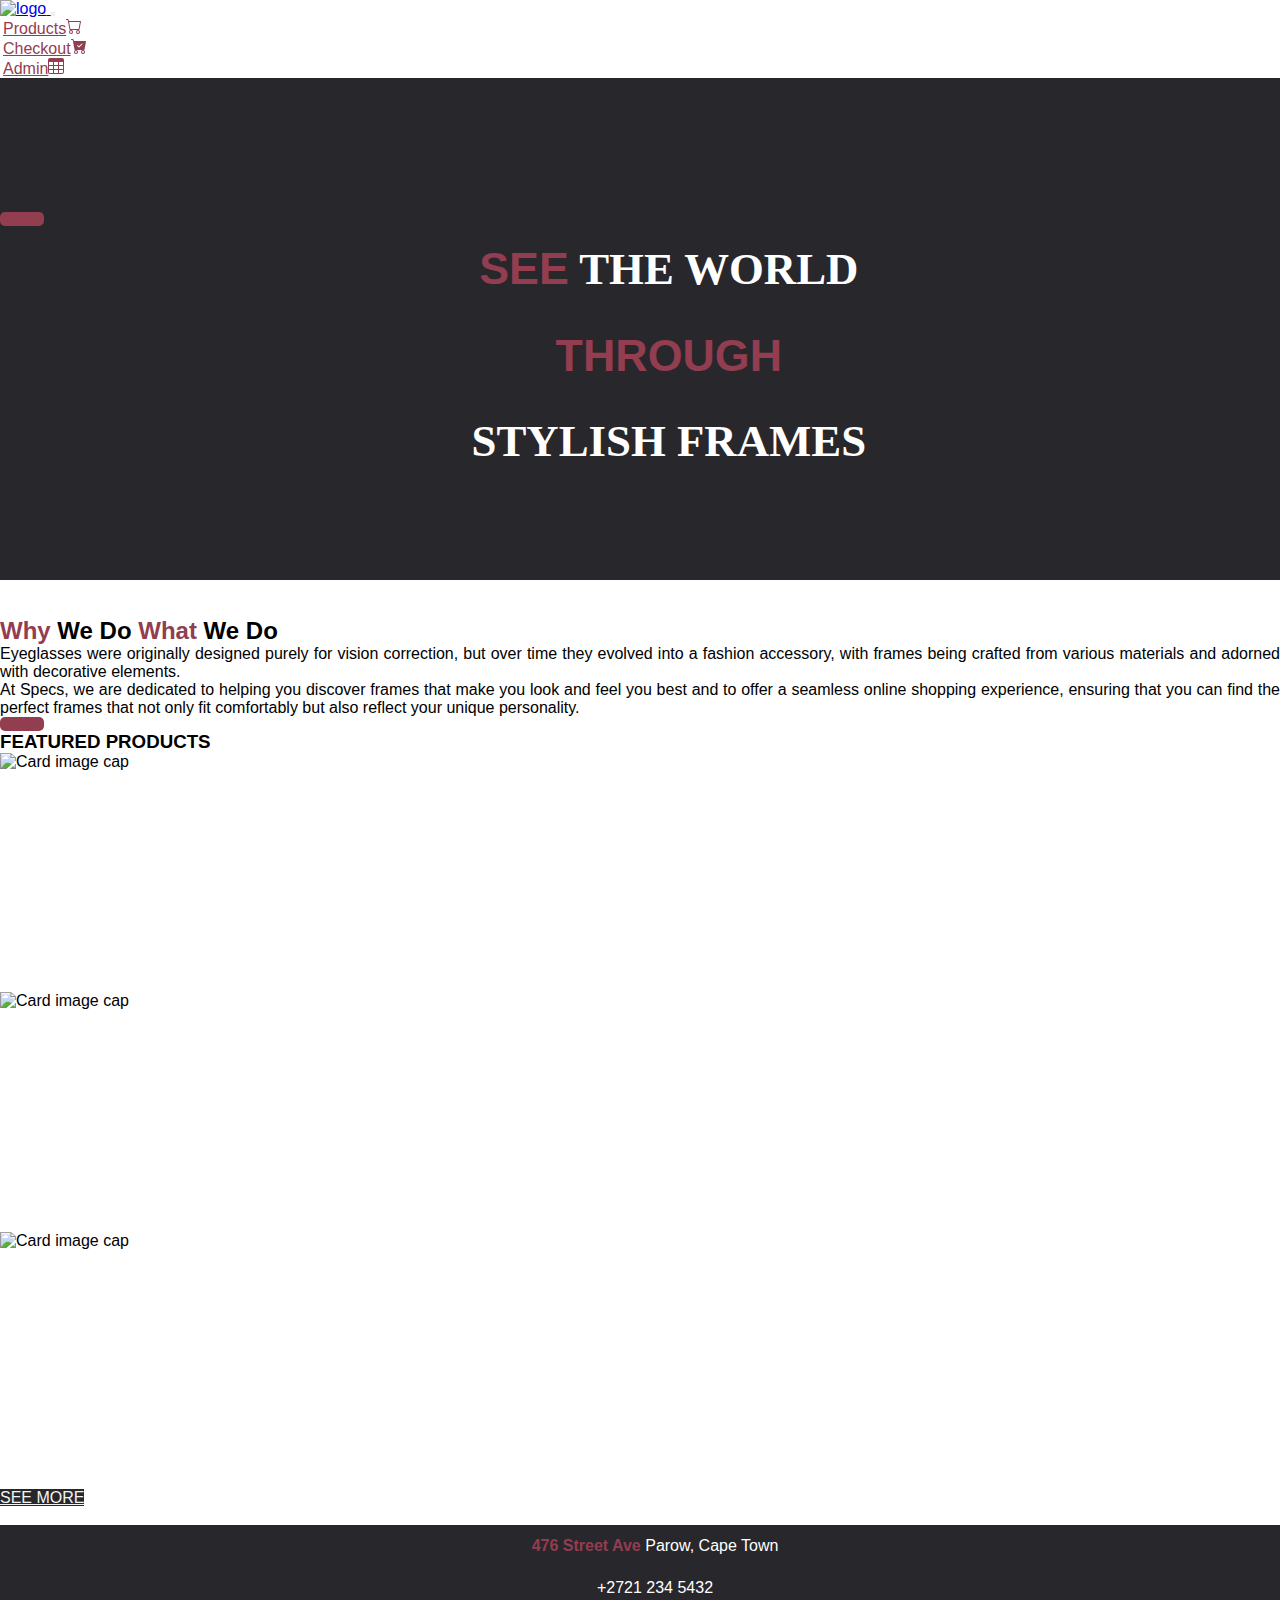
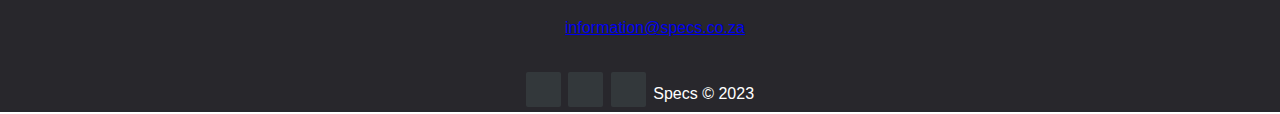
==== commit 9ec12fbe: "Final Commit" ====
--- a/index.html
+++ b/index.html
@@ -48,7 +48,7 @@
   <section id="landing">
          <div class="row">
        <hr>   
-      <h1 class="display-6 text-md-left" id="heading">SEE THE WORLD <br><br>THROUGH <br><br> STYLISH FRAMES</h1> 
+      <h1 class="display-6 text-md-left" id="heading"> <span>SEE</span> THE WORLD <br> <span>THROUGH</span><br> STYLISH FRAMES</h1> 
     </div>
   </section>
   <br>
@@ -90,17 +90,33 @@
 <br>
 
   <!-- FOOTER -->
-  <footer>
-    <div id="contact">
-      <h2> <span>Contact Us</span> </h2>
-      <p>Phone: +277 654 3210</p>
-      <p>Location: 123 Street Avenue, Cape Town, South Africa</p>
-    </div>  
-    <div class="rounded-social-buttons">
-      <a class="social-button linkedin" href="https://www.linkedin.com/in/kgodisho-lebopa-0a319416a/?originalSubdomain=za" target="_blank"><i class="fab fa-linkedin"></i></a>
-      <a class="social-button instagram"href="https://www.instagram.com/kgodie/" target="_blank"><i class="fab fa-instagram"></i></a>
+ 
+<footer class="footer-distributed">
+
+  <div class="footer-left">
+
+    <div>
+      <i class="fa fa-map-marker"></i>
+      <p><span>476 Street Ave</span> Parow, Cape Town</p>
+    </div>
+
+    <div>
+      <i class="fa fa-phone"></i>
+      <p>+2721 234 5432</p>
+    </div>
+    <div>
+      <i class="fa fa-envelope"></i>
+      <p><a href="mailto:support@company.com">information@specs.co.za</a></p>
+    </div>
+    <div class="footer-icons">
+
+      <a  href="wwww.facebook.com"><i class="fab fa-facebook"></i></a>
+      <a href="www.twitter.com"><i class="fab fa-twitter"></i></a>
+      <a href="www.instagram.com"><i class="fab fa-instagram"></i></a>
+       <p class="footer-company-name">Specs © 2023</p>
+    </div>
   </div>
-  </footer>
+</footer>
 
 
   <!-- BOOOTSTRAP AND JAVASCRIPT CODE -->
--- a/style/style.css
+++ b/style/style.css
@@ -38,7 +38,7 @@
   height: fit-content;
   background-position: right;
   background-image: url("https://i.postimg.cc/Y0kMzJp7/cd93a5895e6954a1457a63-removebg-preview.png");
-  background-repeat: no-repeat;
+  /* background-repeat: no-repeat; */
   padding-top: 10.5%;
   padding-right: 5%;
   padding-bottom: 7.5%;
@@ -52,7 +52,9 @@
   font-family: 'Inter';
   font-style: normal;
   font-size: 2.8rem;
- 
+  text-align: center;
+ line-height: 190%;
+ font-weight: bold;
 }
 
 hr
@@ -76,7 +78,7 @@
 }
 
 /* NAV and landing page media queries */
-@media screen and (max-width: 992px) {
+@media screen and (max-width: 569px) {
   #heading{
     padding-left: 14%;
     font-family: 'Inter';
@@ -87,6 +89,15 @@
     color: antiquewhite !important;
     background-color: #923d50 !important;
   }
+
+  .navbar{
+    background: #28272C; 
+  }
+
+  #landing{
+    background-repeat: no-repeat;
+  }
+  
 }
 
 /* ______________________________________________________ */
@@ -108,54 +119,64 @@
   justify-content: space-between;
 }
 
-.rounded-social-buttons {
-  text-align: center;
-  justify-content: space-between;
-}
-
-.rounded-social-buttons .social-button {
-  display: inline-block;
-  position: relative;
-  cursor: pointer;
-  width: 3.125rem;
-  height: 3.125rem;
-  border: 0.125rem solid transparent;
-  padding: 0;
-  text-decoration: none;
-  text-align: center;
-  color: white;
-  font-size: 1.5625rem;
-  font-weight: normal;
-  line-height: 2em;
-  border-radius: 1.6875rem;
-  transition: all 0.5s ease;
-  margin-right: 0.25rem;
-  margin-bottom: 0.25rem;
-}
-
-/* .rounded-social-buttons .social-button.github:hover, .rounded-social-buttons .social-button.github:focus {
-  color: white;
-  background: transparent;
-  border-color: #923d50;
-}
-
-.rounded-social-buttons .social-button.twitter:hover, .rounded-social-buttons .social-button.twitter:focus {
-  color: white;
-  background: transparent;
-  border-color: #923d50;
-}
-
-.rounded-social-buttons .social-button.linkedin:hover, .rounded-social-buttons .social-button.linkedin:focus {
-  color: white;
-  background: transparent;
-  border-color: #923d50;
-} 
-
-.rounded-social-buttons .social-button.instagram:hover, .rounded-social-buttons .social-button.instagram:focus {
- color: white;
-  background: transparent;
-  border-color: #923d50;
-} */
+.footer-distributed .footer-left,
+.footer-distributed .footer-center,
+.footer-distributed .footer-right{
+	display: inline-block;
+	vertical-align: top;
+}
+
+.footer-distributed .footer-left{
+	width: 35%;
+}
+
+.footer-distributed .footer-left i{
+	background-color:  #33383b;
+	color: #ffffff;
+	font-size: 25px;
+	width: 38px;
+	height: 38px;
+	border-radius: 50%;
+	text-align: center;
+	line-height: 42px;
+	margin: 10px 15px;
+	vertical-align: middle;
+}
+
+.footer-distributed .footer-left i.fa-envelope{
+	font-size: 17px;
+	line-height: 38px;
+}
+
+.footer-distributed .footer-left p{
+	display: inline-block;
+	color: #ffffff;
+  font-weight:400;
+	vertical-align: middle;
+	margin:0;
+}
+
+.footer-distributed .footer-icons{
+	margin-top: 25px;
+}
+
+.footer-distributed .footer-icons a{
+	display: inline-block;
+	width: 35px;
+	height: 35px;
+	cursor: pointer;
+	background-color:  #33383b;
+	border-radius: 2px;
+
+	font-size: 20px;
+	color: #ffffff;
+	text-align: center;
+	line-height: 35px;
+
+	margin-right: 3px;
+	margin-bottom: 5px;
+}
+
 
 
 /* ____________________________________________________________ */
